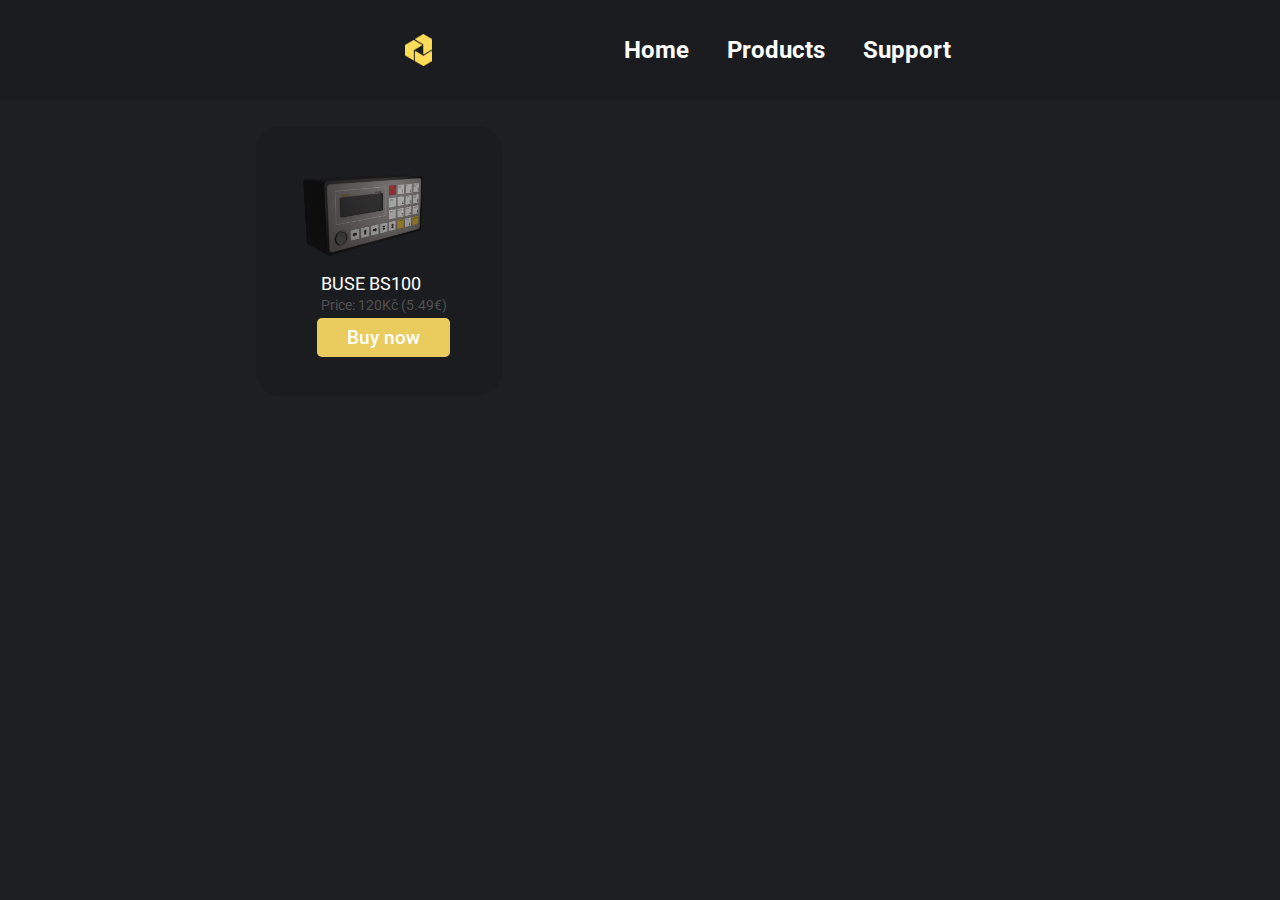
==== products.html @ d68662c1 "Add files via upload" ====
<!DOCTYPE html>
<html lang="en">

<head>
	<meta charset="UTF-8">
	<meta http-equiv="X-UA-Compatible" content="IE=edge">
	<meta name="viewport" content="width=device-width, initial-scale=1.0">
	<title>rapidedge e-shop</title>
	<link rel="stylesheet" href="index.css">
	<link rel="stylesheet" href="products.css">
	<link rel="shortcut icon" href="rapidedgeSmall.png" type="image/png">
</head>

<body>
	<div class="main">
		<div class="top">
			<div class="topContainer">
				<div class="topImage"><img src="rapidedgeSmall.png" alt="rapidedgeIconSmall"></div>
				<div class="topLinks">
					<a href="index.html">Home</a><a href="products.html">Products</a><a
						href="https://discord.gg/kRTSTaSnVu">Support</a>
				</div>
			</div>
		</div>
		<div class="bottom">
			<div class="bottomContainer">
				<div class="product">
					<img class="productImage" src="BuseBS100.png" alt="">
					<div class="productInfo">
						<p class="productName">BUSE BS100</p>
						<p class="productPrice">Price: 120Kč (5.49€)</p>
						<a class="actionButton" href="https://buy.stripe.com/dR615v0bp7xQ0tq4gi" target="_blank">Buy
							now</a>
					</div>
				</div>
			</div>
		</div>
	</div>
</body>

</html>
---- index.css ----
@import url("https://fonts.googleapis.com/css2?family=Roboto:ital,wght@0,100;0,300;0,400;0,500;0,700;0,900;1,100;1,300;1,400;1,500;1,700;1,900&display=swap");

:root {
  --topColor: #1b1c1f;
  --backgroundColor: #1e1f22;
  --actionButtonColor: #e9cc5d;
  --casualTextColor: #505050;
}

* {
  font-family: "Roboto", sans-serif;
  margin: 0;
  padding: 0;
}

.main {
  background-color: var(--backgroundColor);
  color: white;
  height: 100vh;
  width: 100vw;
  display: flex;
  flex-direction: column;
  align-items: center;
}

a {
  text-decoration: none;
  color: white;
}

div {
  display: flex;
}

.topImage {
  height: 2.5vw;
}

.top {
  width: 100%;
  height: 100px;
  justify-content: center;
  align-items: center;
  background-color: var(--topColor);
}

.topContainer {
  width: 100%;
  justify-content: center;
  align-items: center;
  gap: 15%;
  background-color: var(--topColor);
}

.topLinks {
  gap: 15%;
  font-weight: 700;
  font-size: 1.5rem;
  align-self: center;
}

.bottom {
  width: 100%;
  height: 75%;
  justify-content: center;
  align-items: center;
}

.bottomContainer {
  width: 40%;
  height: 100%;
  justify-content: center;
  align-items: center;
}

.bottomLeft {
  flex-direction: column;
  width: 50%;
  height: 100%;
  justify-content: center;
  align-items: center;
}

.bigText {
  font-size: 2.4rem;
  font-weight: 800;
  margin-bottom: 1rem;
}

.smallText {
  font-size: 1.1rem;
  font-weight: 400;
  margin-bottom: 1rem;
  color: var(--casualTextColor);
}

.actionButton {
  background-color: var(--actionButtonColor);
  color: white;
  padding: 0.5rem 1rem;
  border-radius: 5px;
  font-size: 1.2rem;
  font-weight: 500;
  cursor: pointer;
  border: none;
  width: 50%;
  height: auto;
  align-self: flex-start;
  text-align: center;
}

.bottomRight {
  width: 50%;
  height: 100%;
  flex-direction: column;
  justify-content: center;
}

.new {
  align-self: center;
  padding-right: 20%;
  font-size: 0.9rem;
}

.newImg {
  width: 100%;
}
---- products.css ----
.bottomContainer {
  width: 60%;
  height: 100%;
  display: grid;
  grid-template-columns: repeat(3, 1fr);
  gap: 2%;
  padding-top: 4%;
  align-items: start;
}

.product {
  width: 100%;
  height: 40%;
  border-radius: 25px;
  background-color: var(--topColor);
  flex-direction: column;
  justify-content: center;
  align-items: center;
  gap: 3%;
}

.productImage {
  width: 75%;
}

.productInfo {
  flex-direction: column;
  align-self: center;
  font-size: 1.1rem;
  gap: 5%;
  padding: 0 0 10px 10px;
}

.productPrice {
  font-size: 0.9rem;
  color: var(--casualTextColor);
}

.actionButton {
  height: 80%;
  width: 80%;
  align-self: center;
}

.productDescription {
  line-break: auto;
}
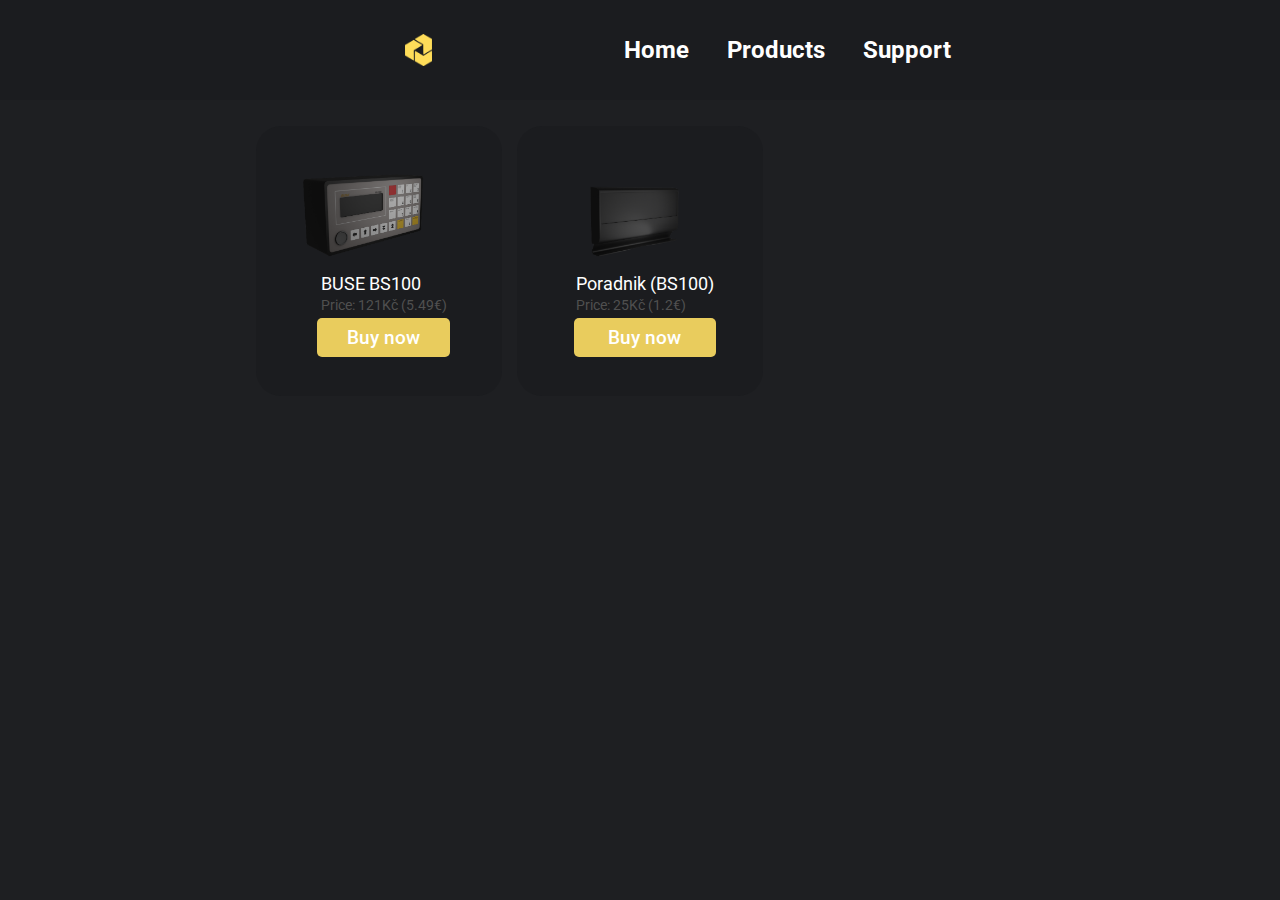
==== commit 30e13c6d: "Add files via upload" ====
--- a/products.html
+++ b/products.html
@@ -28,8 +28,17 @@
 					<img class="productImage" src="BuseBS100.png" alt="">
 					<div class="productInfo">
 						<p class="productName">BUSE BS100</p>
-						<p class="productPrice">Price: 120Kč (5.49€)</p>
-						<a class="actionButton" href="https://buy.stripe.com/dR615v0bp7xQ0tq4gi" target="_blank">Buy
+						<p class="productPrice">Price: 121Kč (5.49€)</p>
+						<a class="actionButton" href="https://buy.stripe.com/eVag0p7DR4lE6RO28c" target="_blank">Buy
+							now</a>
+					</div>
+				</div>
+				<div class="product">
+					<img class="productImage" src="PoradnikBS100.png" alt="">
+					<div class="productInfo">
+						<p class="productName">Poradnik (BS100)</p>
+						<p class="productPrice">Price: 25Kč (1.2€)</p>
+						<a class="actionButton" href="https://buy.stripe.com/00g7tTf6j6tM3FC8wz" target="_blank">Buy
 							now</a>
 					</div>
 				</div>
